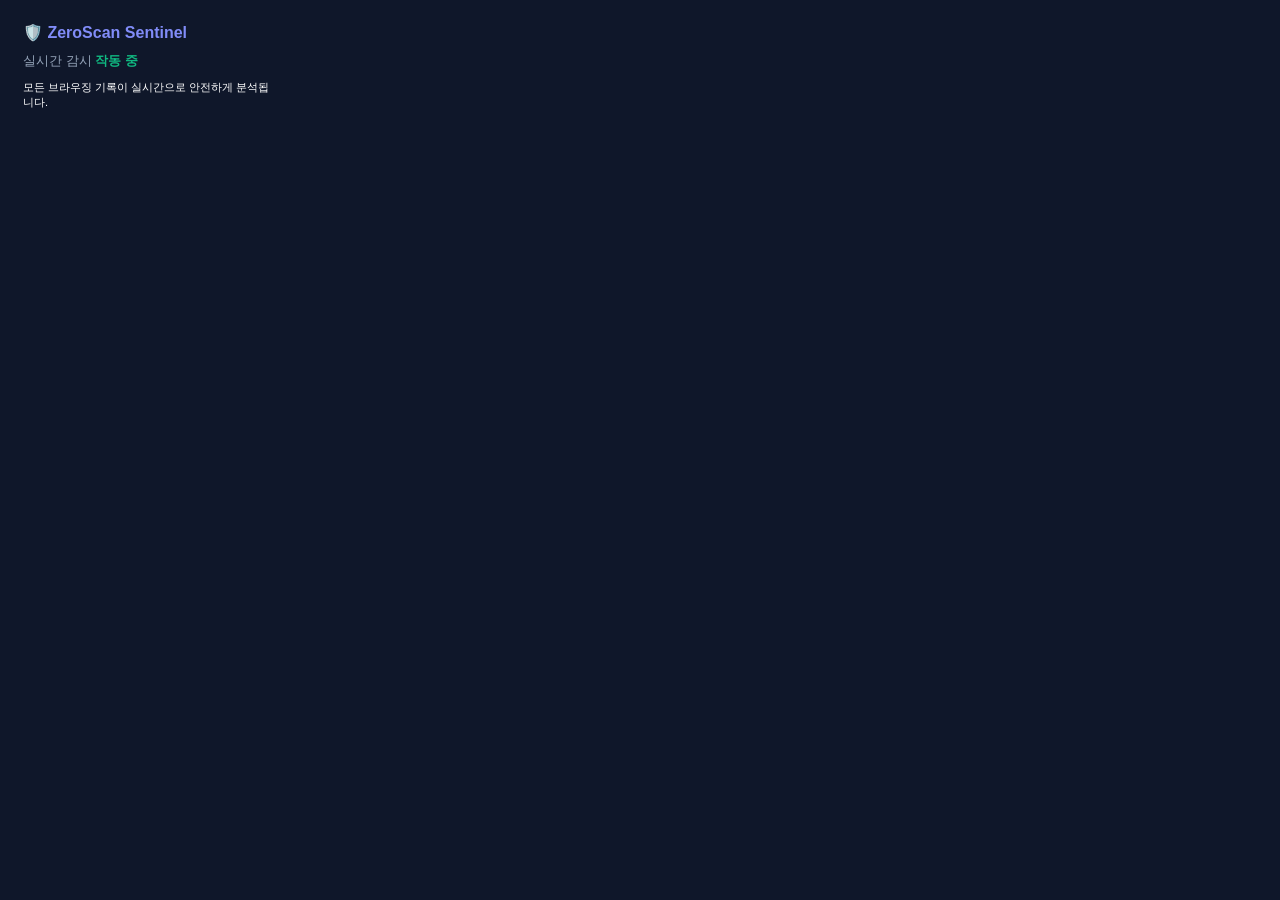
==== extension/popup.html @ 898b8df0 "feat: Implement initial ZeroScan Sentinel web application and browser extension for real-time web se" ====
<!DOCTYPE html>
<html>

<head>
    <meta charset="UTF-8">
    <style>
        body {
            width: 250px;
            font-family: sans-serif;
            padding: 15px;
            background: #0f172a;
            color: white;
        }

        h2 {
            font-size: 16px;
            margin: 0 0 10px 0;
            color: #818cf8;
        }

        .status {
            font-size: 13px;
            color: #94a3b8;
        }

        .active {
            color: #10b981;
            font-weight: bold;
        }
    </style>
</head>

<body>
    <h2>🛡️ ZeroScan Sentinel</h2>
    <div class="status">실시간 감시 <span class="active">작동 중</span></div>
    <p style="font-size: 11px; margin-top: 10px;">모든 브라우징 기록이 실시간으로 안전하게 분석됩니다.</p>
</body>

</html>
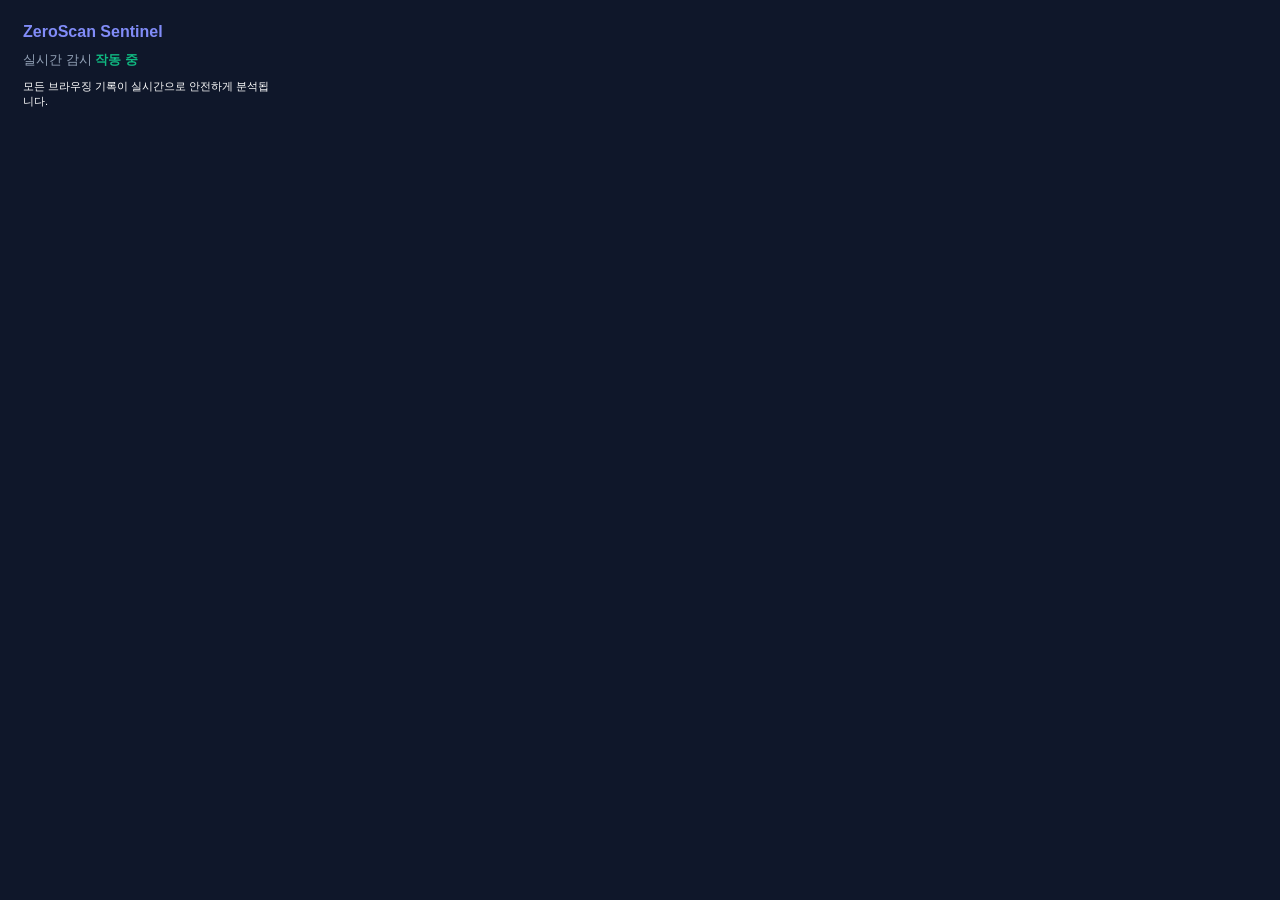
==== commit ba251a72: "popup.html 업데이트" ====
--- a/extension/popup.html
+++ b/extension/popup.html
@@ -31,7 +31,7 @@
 </head>
 
 <body>
-    <h2>🛡️ ZeroScan Sentinel</h2>
+    <h2> ZeroScan Sentinel</h2>
     <div class="status">실시간 감시 <span class="active">작동 중</span></div>
     <p style="font-size: 11px; margin-top: 10px;">모든 브라우징 기록이 실시간으로 안전하게 분석됩니다.</p>
 </body>
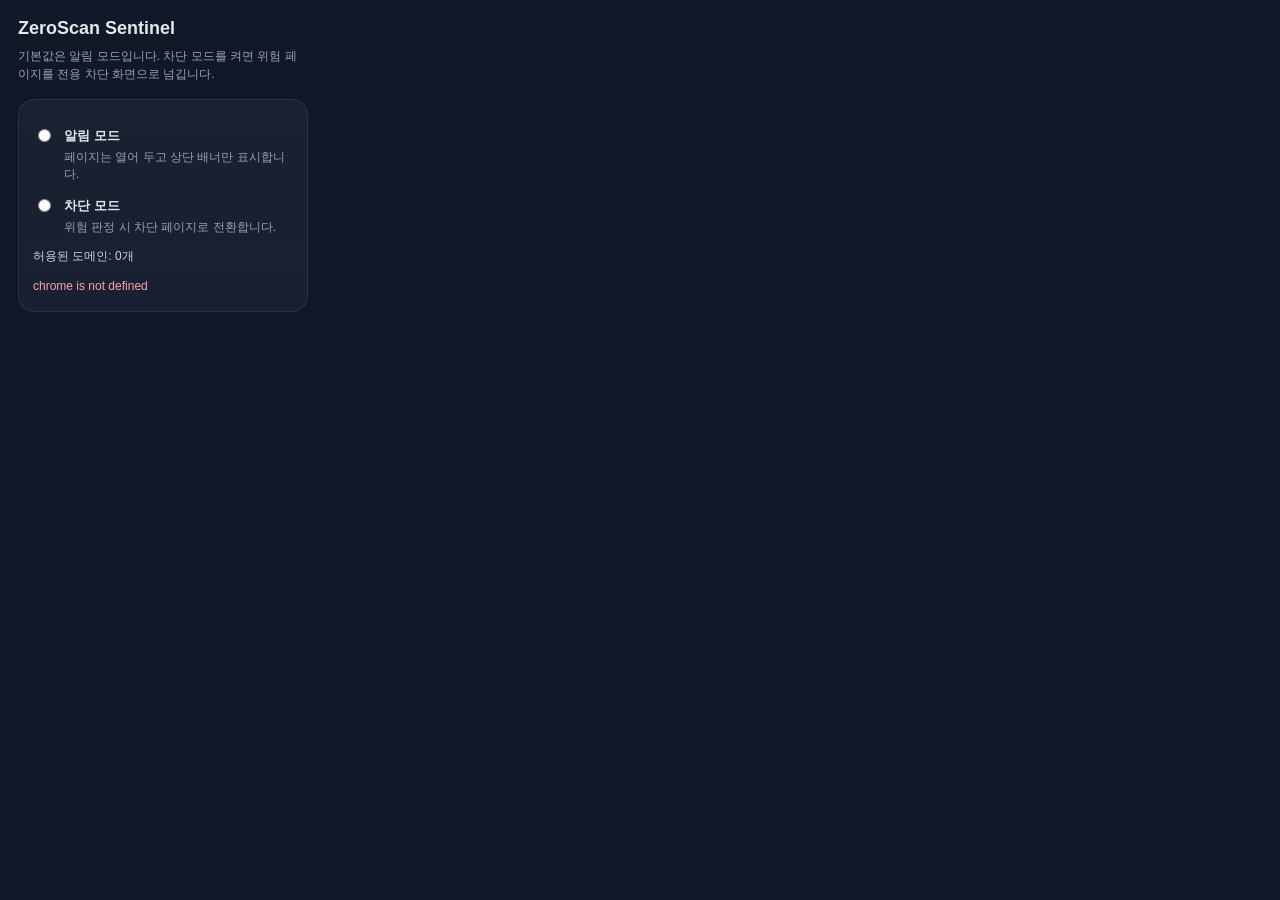
==== commit e59231f7: "feat: Enhance ZeroScan Sentinel with new features and improved user interface for better web securit" ====
--- a/extension/popup.html
+++ b/extension/popup.html
@@ -1,39 +1,96 @@
-<!DOCTYPE html>
-<html>
-
+﻿<!DOCTYPE html>
+<html lang="ko">
 <head>
     <meta charset="UTF-8">
+    <meta name="viewport" content="width=device-width, initial-scale=1.0">
+    <title>ZeroScan Settings</title>
     <style>
         body {
-            width: 250px;
-            font-family: sans-serif;
-            padding: 15px;
-            background: #0f172a;
-            color: white;
+            width: 290px;
+            margin: 0;
+            padding: 18px;
+            font-family: "Segoe UI", sans-serif;
+            background: linear-gradient(180deg, #111827 0%, #0f172a 100%);
+            color: #e5e7eb;
         }
 
-        h2 {
-            font-size: 16px;
-            margin: 0 0 10px 0;
-            color: #818cf8;
+        h1 {
+            margin: 0;
+            font-size: 18px;
+        }
+
+        p {
+            margin: 8px 0 0;
+            color: #94a3b8;
+            font-size: 12px;
+            line-height: 1.5;
+        }
+
+        .panel {
+            margin-top: 16px;
+            padding: 14px;
+            border-radius: 16px;
+            background: rgba(255, 255, 255, 0.04);
+            border: 1px solid rgba(255, 255, 255, 0.08);
+        }
+
+        .option {
+            display: flex;
+            gap: 10px;
+            margin-top: 12px;
+            align-items: flex-start;
+        }
+
+        .option label {
+            font-size: 13px;
+            font-weight: 600;
+        }
+
+        .hint {
+            display: block;
+            margin-top: 4px;
+            color: #94a3b8;
+            font-size: 12px;
+            line-height: 1.45;
+        }
+
+        .meta {
+            margin-top: 12px;
+            color: #cbd5e1;
+            font-size: 12px;
         }
 
         .status {
-            font-size: 13px;
-            color: #94a3b8;
-        }
-
-        .active {
-            color: #10b981;
-            font-weight: bold;
+            margin-top: 14px;
+            min-height: 18px;
+            color: #fca5a5;
+            font-size: 12px;
         }
     </style>
 </head>
+<body>
+    <h1>ZeroScan Sentinel</h1>
+    <p>기본값은 알림 모드입니다. 차단 모드를 켜면 위험 페이지를 전용 차단 화면으로 넘깁니다.</p>
 
-<body>
-    <h2> ZeroScan Sentinel</h2>
-    <div class="status">실시간 감시 <span class="active">작동 중</span></div>
-    <p style="font-size: 11px; margin-top: 10px;">모든 브라우징 기록이 실시간으로 안전하게 분석됩니다.</p>
+    <section class="panel">
+        <div class="option">
+            <input type="radio" id="modeAlert" name="mode" value="alert">
+            <div>
+                <label for="modeAlert">알림 모드</label>
+                <span class="hint">페이지는 열어 두고 상단 배너만 표시합니다.</span>
+            </div>
+        </div>
+        <div class="option">
+            <input type="radio" id="modeBlock" name="mode" value="block">
+            <div>
+                <label for="modeBlock">차단 모드</label>
+                <span class="hint">위험 판정 시 차단 페이지로 전환합니다.</span>
+            </div>
+        </div>
+        <div class="meta" id="allowedDomainsInfo">허용된 도메인: 0개</div>
+        <div class="status" id="statusText"></div>
+    </section>
+
+    <script src="popup.js"></script>
 </body>
-
-</html>+</html>
